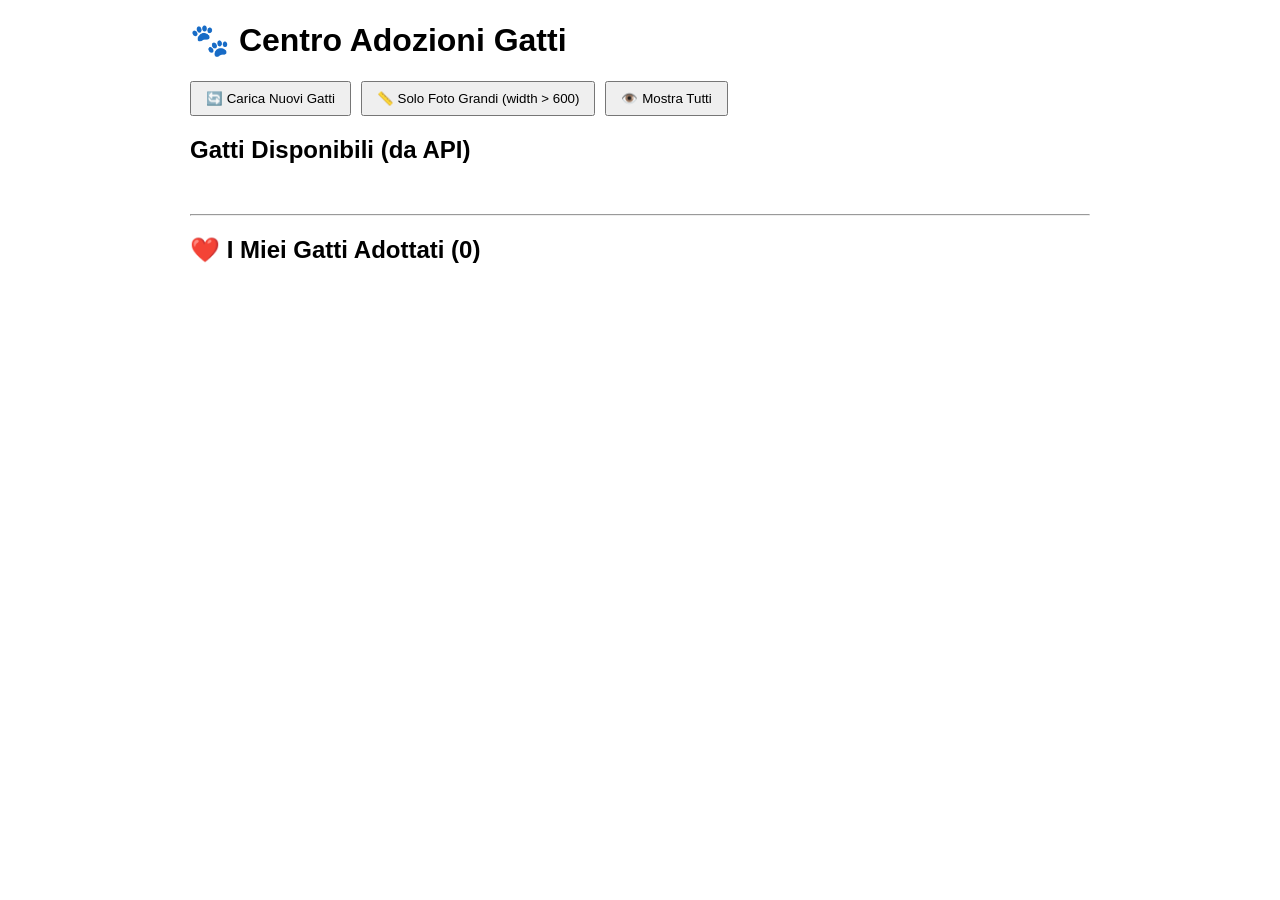
==== Lab2 - Galleria e adozioni/index.html @ ddfde146 "feat(lab): Aggiunti i file iniziali per i laboratori" ====
<!doctype html>
<html lang="it">
  <head>
    <meta charset="UTF-8" />
    <meta name="viewport" content="width=device-width, initial-scale=1.0" />
    <title>Adozione Gatti - Base</title>
    <style>
      body {
        font-family: Arial, sans-serif;
        max-width: 900px;
        margin: 20px auto;
        padding: 0 15px;
      }
      .controlli {
        margin-bottom: 20px;
        display: flex;
        gap: 10px;
      }
      button {
        padding: 8px 14px;
        cursor: pointer;
      }
      .griglia {
        display: flex;
        flex-wrap: wrap;
        gap: 15px;
        margin-bottom: 30px;
      }
      .card {
        border: 2px solid #ccc;
        border-radius: 10px;
        padding: 10px;
        width: 250px;
        text-align: center;
      }
      .card img {
        width: 100%;
        height: 180px;
        object-fit: cover;
        border-radius: 6px;
      }
      .card.adottato {
        border-color: #2e7d32;
        background-color: #e8f5e9;
      }
    </style>
  </head>
  <body>
    <h1>🐾 Centro Adozioni Gatti</h1>

    <div class="controlli">
      <button id="btn-carica">🔄 Carica Nuovi Gatti</button>
      <button id="btn-grandi">📏 Solo Foto Grandi (width > 600)</button>
      <button id="btn-tutti">👁️ Mostra Tutti</button>
    </div>

    <p id="messaggio-stato"></p>

    <h2>Gatti Disponibili (da API)</h2>
    <div id="galleria-api" class="griglia"></div>

    <hr />

    <h2>❤️ I Miei Gatti Adottati (<span id="contatore-adottati">0</span>)</h2>
    <div id="galleria-adottati" class="griglia"></div>

    <script src="app.js"></script>
  </body>
</html>
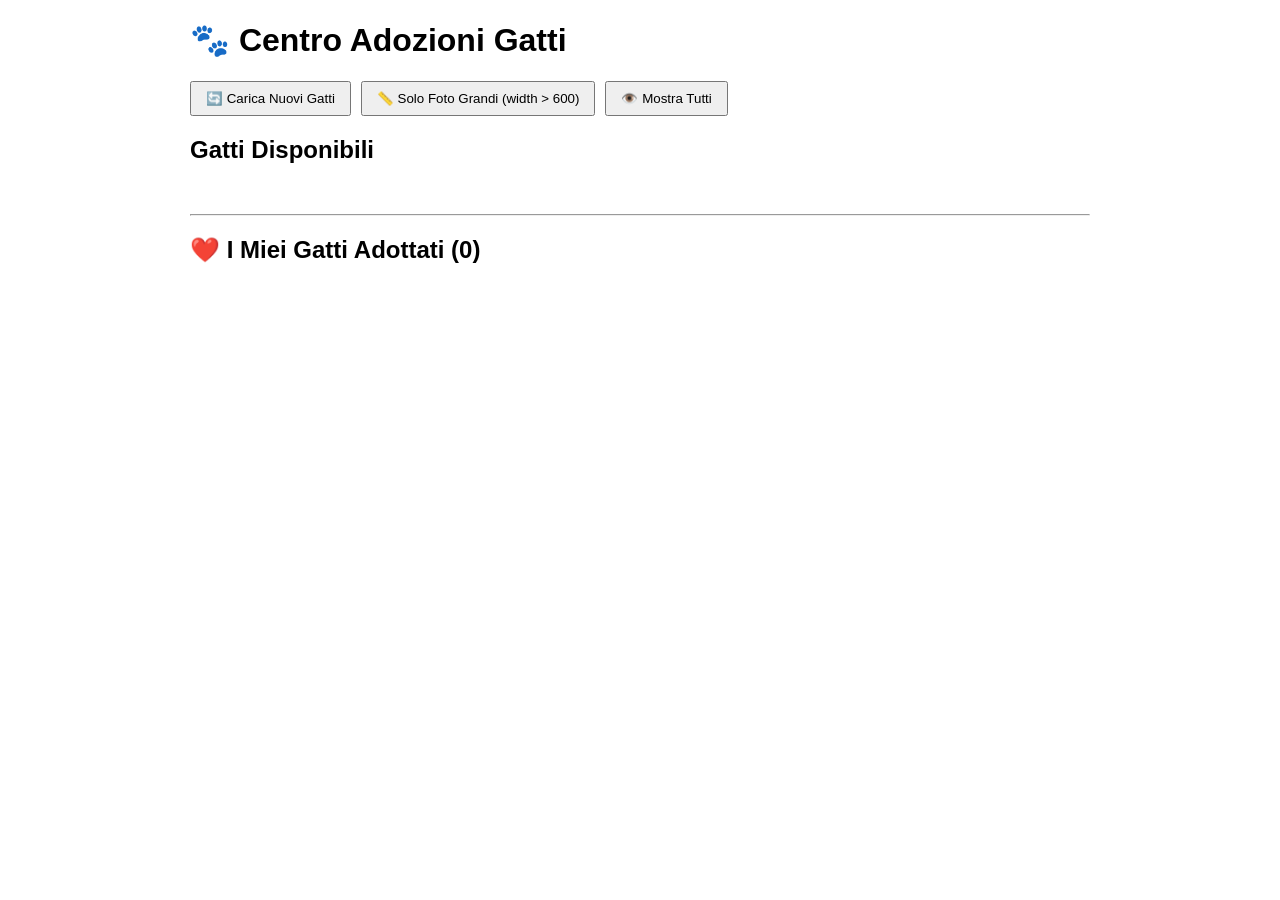
==== commit 93a72c9e: "Consegna laboratorio TheCatAPI - Livello [Intermedio]" ====
--- a/Lab2 - Galleria e adozioni/index.html
+++ b/Lab2 - Galleria e adozioni/index.html
@@ -56,7 +56,7 @@
 
     <p id="messaggio-stato"></p>
 
-    <h2>Gatti Disponibili (da API)</h2>
+    <h2>Gatti Disponibili</h2>
     <div id="galleria-api" class="griglia"></div>
 
     <hr />
